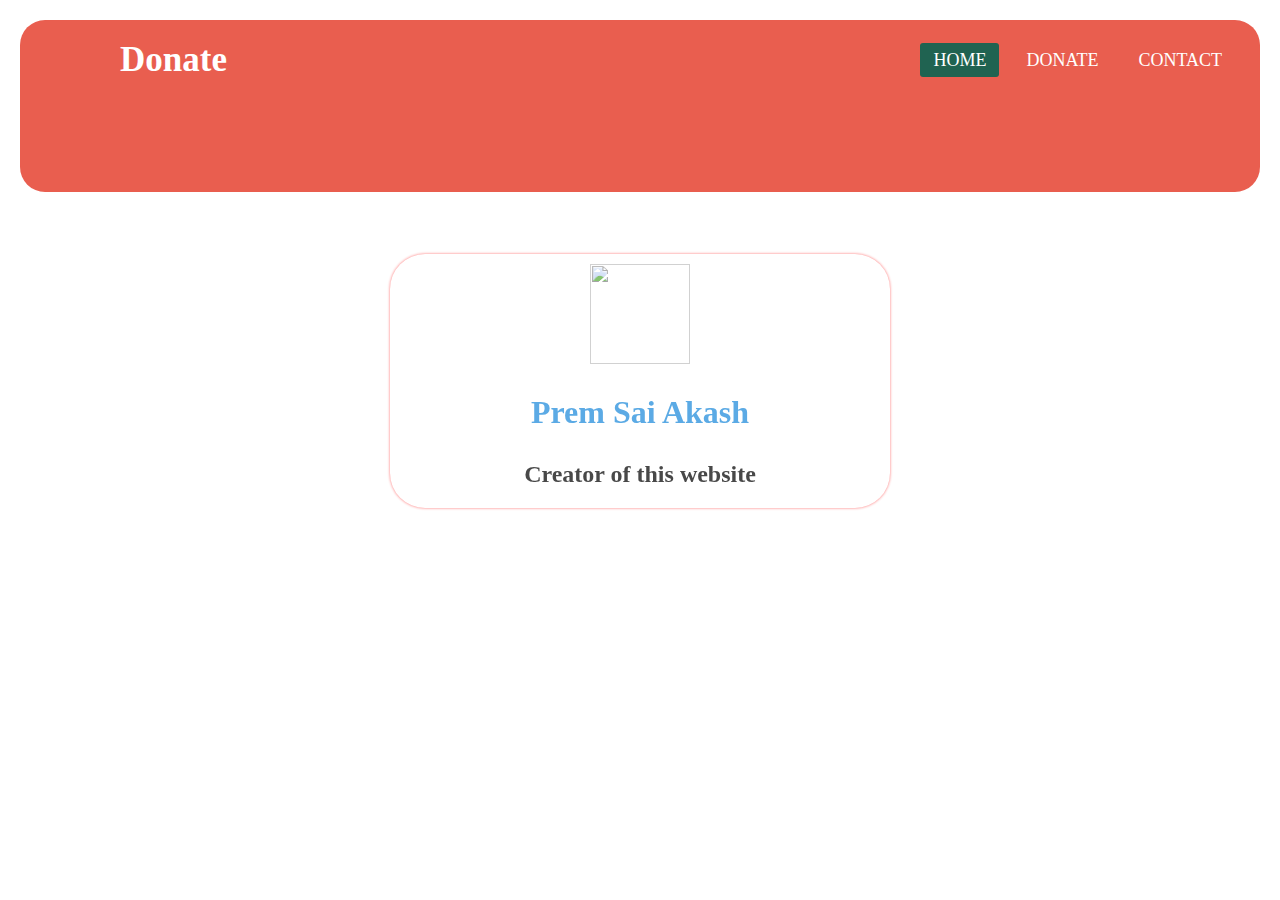
==== frontend/src/about.html @ 94e5cd2b "Merge branch 'master' of https://github.com/Vaishnavi145/ngo" ====
<html>
	<head>
		<title>About us</title>
		<link rel="stylesheet" href="stylers.css">
		
	</head>
	<body>
		<nav>
			<input type="checkbox" id="check">
			<label for="check" class="checkbtn">
			<i class="fas fa-bars"></i>
			</label>
			<label class="logo">Donate</label>
				<ul>
					<li><a class="active" href="index.html">Home</a></li>
					<li><a href="donate.html">Donate</a></li>
					<li><a href="contacthere.html">contact</a></li>
				</ul>
		</nav>
		<div class="sign-up-form">
		
			<img src="child.jpg">
			<h1></h1>
				<h1>Prem Sai Akash</h1>
				<h2>Creator of this website</h2>
			</div>
	</body>
</html>
---- frontend/src/stylers.css ----
.sign-up-form
{
width:500px;
box-shadow: 0 0 3px 0 rgba(255, 0, 0, 0.8);
background:#fff;
padding:20px;
margin:5% auto 0;
text-align:center;
border-radius: 35px; 
opacity:0.8;
}
.sign-up-form h1
{
	color:#1c8adb;
	margin-bottom:30px;
}
.input-box
{
	border-radius:30px;
	padding:10px;
	margin:10px 0;
	width:80%;
	border:1px solid #999;
	outline:none;
}
img
{
	width:100px;
	margin-top:-10px;
}
*{
padding:0;
margin:0;
text-decoration:none;
list-style:none;
box-sizing:border-box;
}
body{
	margin:20px;
	opacity:0.9;
	background-image:url(phone2.jpg);
	background-size:cover;
	background-attachment:fixed;
	background-repeat:no-repeat;
	font-family:montserrat;
}
nav{
background:#E74C3C;
border-radius:25px;
height:20%;
width:100%;
}
label.logo{
	color:white;
	font-size:35px;
	line-height:80px;
	padding:0 100px;
	font-weight:bold;
}
nav ul{
	float:right;
	margin-right:20px;
}
nav ul li{
	display:inline-block;
	line-height:80px;
	margin:0 5px;
}
nav ul li a{
	color:white;
	font-size:18px;
	padding:7px 13px;
	border-radius:3px;
	text-transform:uppercase;
}
a.active,a:hover{
	background:#07523e;
	transition:0.5s;
}
.checkbtn{
font-size:30px;
color:white;
float:right;
line-height:80px;
margin-right:40px;
cursor:pointer;
display:none;	
}
#check{
	display:none;
}
@media (max-width:952px){
	label.logo{
		font-size:30px;
		padding-left:50px;
	}
	nav ul l a{
		font-size:16px;
	}
}
@media (max-width:858px){
	.checkbtn{
		display:block;
	}
	ul{
		position:fixed;
		width:100%;
		height:100vh;
		background:#2c3e50;
		top:80px;
		left:-100%;
		text-align:center;
		transition:all .5s;
	}
	nav ul li{
		display:block;
		margin:50px 0;
		line-height:30px;
	}
	nav ul li a{
		font-size:20px;
	}
	a:hover,a.active{
		background:none;
		color:#0082e6;
	}
	#check:checked~ul{
		left:0;
	}
}
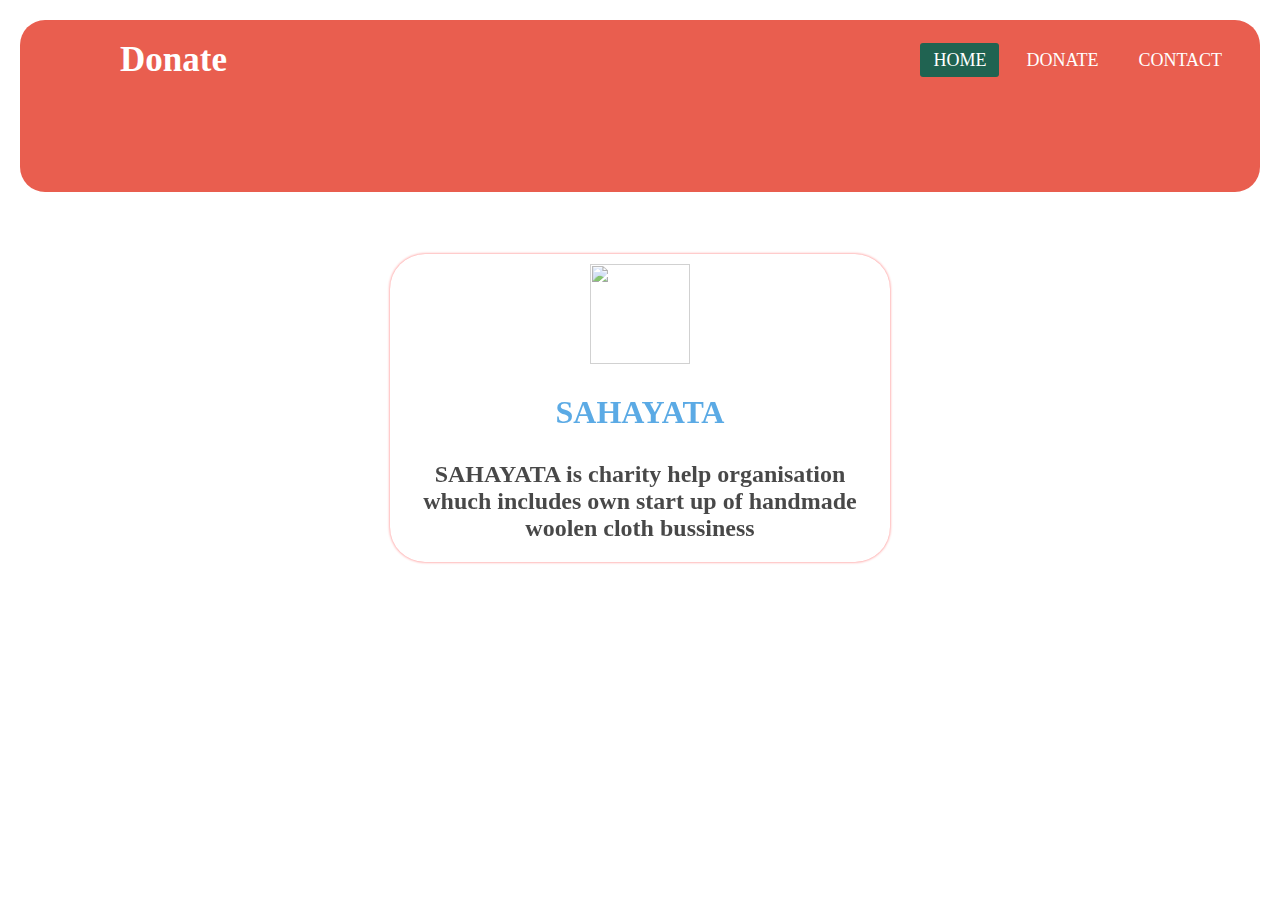
==== commit 4578dc1a: "about" ====
--- a/frontend/src/about.html
+++ b/frontend/src/about.html
@@ -21,8 +21,8 @@
 		
 			<img src="child.jpg">
 			<h1></h1>
-				<h1>Prem Sai Akash</h1>
-				<h2>Creator of this website</h2>
+				<h1>SAHAYATA</h1>
+				<h2>SAHAYATA is charity help organisation whuch includes own start up of handmade woolen cloth bussiness</h2>
 			</div>
 	</body>
 </html>
